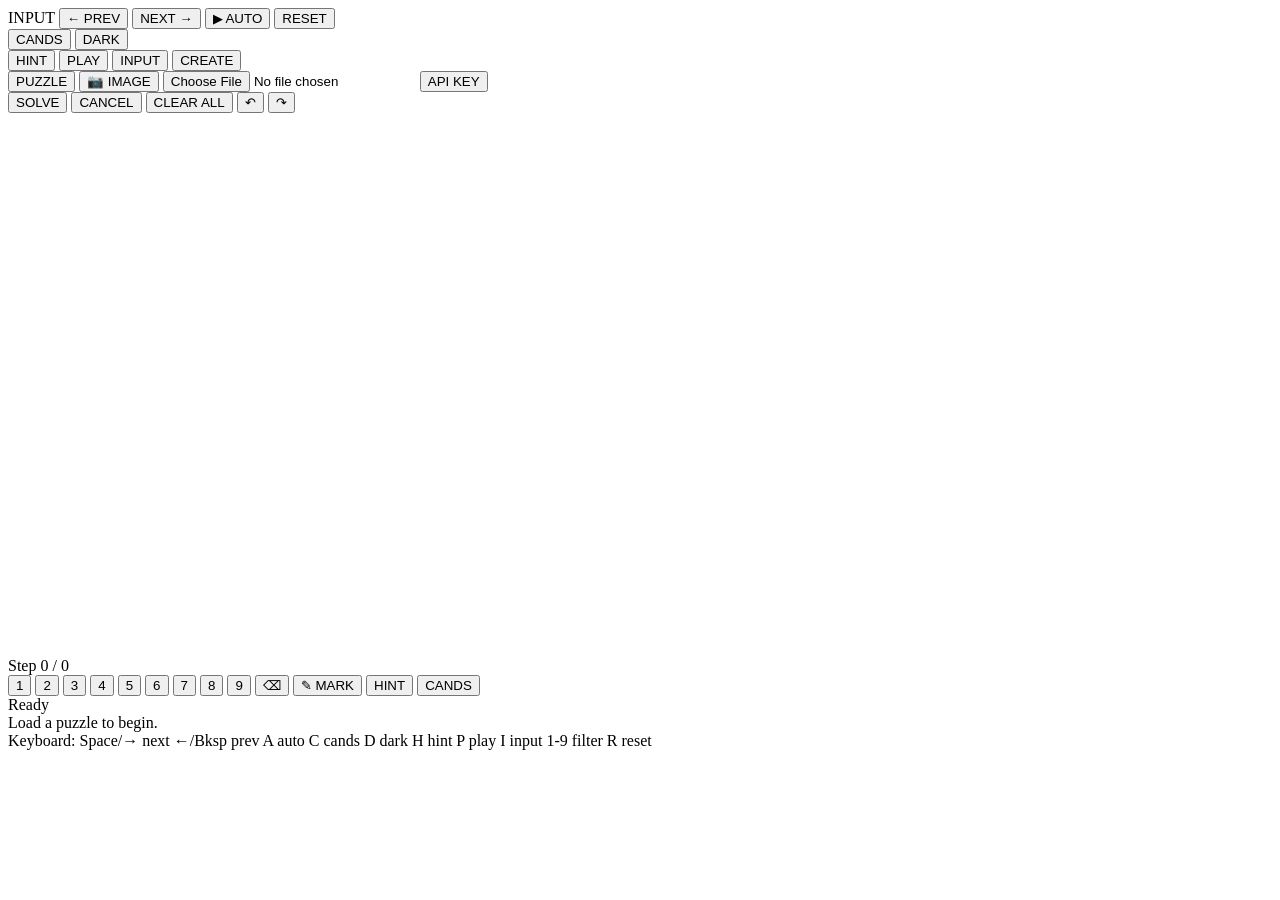
==== sudokusolver/web/static/index.html @ 909a99ff "fix: CANDS in play mode now computes valid candidates from board Previously toggled display of user " ====
<!DOCTYPE html>
<html lang="en">
<head>
  <meta charset="UTF-8">
  <meta name="viewport" content="width=device-width, initial-scale=1.0">
  <title>Sudoku Tutor</title>
  <link rel="stylesheet" href="/static/style.css?v=12">
</head>
<body>
<div id="app">
  <!-- Toolbar -->
  <div id="toolbar">
    <span id="mode-badge">INPUT</span>

    <button class="btn" id="btn-prev" title="Previous step (← / Backspace)">&#x2190; PREV</button>
    <button class="btn" id="btn-next" title="Next step (Space / →)">NEXT &#x2192;</button>
    <button class="btn" id="btn-auto" title="Toggle auto-play (A)">&#x25B6; AUTO</button>
    <button class="btn" id="btn-reset" title="Reset to step 0 (R)">RESET</button>

    <div class="btn-sep"></div>

    <button class="btn" id="btn-cands" title="Toggle candidates (C)">CANDS</button>
    <button class="btn" id="btn-dark" title="Toggle dark mode (D)">DARK</button>

    <div class="btn-sep"></div>

    <button class="btn" id="btn-hint" title="Progressive hint (H)">HINT</button>
    <button class="btn" id="btn-play" title="Enter play mode (P)">PLAY</button>
    <button class="btn" id="btn-input" title="Enter input mode (I)">INPUT</button>
    <button class="btn" id="btn-create" title="Enter create mode">CREATE</button>

    <div class="btn-sep"></div>

    <button class="btn" id="btn-puzzle" title="Puzzle library">PUZZLE</button>
    <button class="btn" id="btn-img-upload" title="Import from image (paste or upload)">&#x1F4F7; IMAGE</button>
    <input type="file" id="img-upload-input" accept="image/*">
    <button class="btn" id="btn-apikey" title="Set Anthropic API key">API KEY</button>

    <div class="btn-sep"></div>

    <div id="digit-filter-row"></div>

    <!-- Input/Create mode controls (hidden in other modes) -->
    <div id="input-controls" style="display:none; display:flex; gap:4px; align-items:center;">
      <button class="btn btn-on" id="btn-input-solve">SOLVE</button>
      <button class="btn" id="btn-input-cancel">CANCEL</button>
      <button class="btn danger" id="btn-input-clear">CLEAR ALL</button>
      <button class="btn" id="btn-undo" title="Undo (Ctrl+Z)">&#x21B6;</button>
      <button class="btn" id="btn-redo" title="Redo (Ctrl+Y)">&#x21B7;</button>
    </div>

    <!-- Play mode controls (hidden in other modes) -->
    <div id="play-controls" style="display:none;">
      <button class="btn" id="btn-play-mark" title="Toggle mark mode (M)">MARK</button>
      <button class="btn" id="btn-play-clear-marks" title="Clear all marks (K)">CLR MARKS</button>
      <button class="btn" id="btn-play-hint" title="Hint (H)">HINT</button>
      <button class="btn danger" id="btn-play-exit" title="Exit play mode (Esc)">EXIT PLAY</button>
    </div>
  </div>

  <!-- Main area -->
  <div id="main-area">
    <div id="grid-area">
      <svg id="grid-svg" width="540" height="540" viewBox="0 0 540 540"
           tabindex="0" role="grid" aria-label="Sudoku grid"></svg>
      <div id="timeline-container">
        <div id="timeline-fill" style="width:0%"></div>
        <span id="timeline-label">Step 0 / 0</span>
      </div>
      <!-- Touch number pad (shown on touch devices in input/play/create modes) -->
      <div id="numpad" class="hidden">
        <button class="numpad-btn" data-digit="1">1</button>
        <button class="numpad-btn" data-digit="2">2</button>
        <button class="numpad-btn" data-digit="3">3</button>
        <button class="numpad-btn" data-digit="4">4</button>
        <button class="numpad-btn" data-digit="5">5</button>
        <button class="numpad-btn" data-digit="6">6</button>
        <button class="numpad-btn" data-digit="7">7</button>
        <button class="numpad-btn" data-digit="8">8</button>
        <button class="numpad-btn" data-digit="9">9</button>
        <button class="numpad-btn del" data-digit="0">&#x232B;</button>
        <button class="numpad-btn mark" id="numpad-mark">&#x270E; MARK</button>
        <button class="numpad-btn hint" id="numpad-hint">HINT</button>
        <button class="numpad-btn cands" id="numpad-cands">CANDS</button>
      </div>
    </div>
    <div id="panel">
      <div class="panel-title" id="panel-title">Ready</div>
      <div class="panel-tier" id="panel-tier"></div>
      <div class="panel-body" id="panel-body">Load a puzzle to begin.</div>
    </div>
  </div>

  <!-- Status bar -->
  <div id="status-bar" id="status-bar">Keyboard: Space/→ next  ←/Bksp prev  A auto  C cands  D dark  H hint  P play  I input  1-9 filter  R reset</div>
</div>

<!-- API key dialog -->
<dialog id="apikey-dialog">
  <div class="dialog-header">
    <span>Anthropic API Key</span>
    <button class="dialog-close" id="apikey-dialog-close">&#x2715;</button>
  </div>
  <div class="dialog-body">
    <p style="font-size:12px; color:var(--text-muted); margin-bottom:10px;">
      Required for image/screenshot puzzle import via Claude vision.<br>
      Stored in your browser only (localStorage). Never sent to the server except during image extraction.
    </p>
    <input type="password" id="apikey-input" placeholder="sk-ant-..." autocomplete="off"
      style="width:100%; padding:7px 10px; font-size:13px; font-family:monospace;
             border:1px solid var(--border); border-radius:4px;
             background:var(--bg); color:var(--text);">
    <div id="apikey-status" style="font-size:11px; margin-top:6px; color:var(--text-muted);"></div>
  </div>
  <div class="dialog-footer">
    <button class="btn danger" id="btn-apikey-clear">Clear</button>
    <button class="btn btn-on" id="btn-apikey-save">Save</button>
  </div>
</dialog>

<!-- Puzzle library dialog -->
<dialog id="puzzle-dialog">
  <div class="dialog-header">
    <span>Puzzle Library</span>
    <button class="dialog-close" id="puzzle-dialog-close">&#x2715;</button>
  </div>
  <div class="dialog-body">
    <div class="tabs" id="puzzle-tabs"></div>
    <div class="puzzle-grid" id="puzzle-list"></div>
  </div>
</dialog>

<!-- Flash overlay -->
<div id="flash-overlay" style="display:none; position:fixed; inset:0; background:rgba(0,0,0,0.5); z-index:9999; display:none; align-items:center; justify-content:center;">
  <div style="background:var(--panel-bg); color:var(--text); border-radius:8px; padding:28px 40px; text-align:center; box-shadow:0 8px 32px rgba(0,0,0,0.4); min-width:260px;">
    <div style="font-size:28px; margin-bottom:12px;">🔍</div>
    <div style="font-size:15px; font-weight:700; margin-bottom:6px;" id="flash-title">Extracting puzzle…</div>
    <div style="font-size:12px; color:var(--text-muted);" id="flash-sub">Sending image to Claude vision API</div>
    <div style="margin-top:16px;"><span class="spinner" style="border-color:var(--btn); border-top-color:transparent;"></span></div>
  </div>
</div>

<script src="/static/app.js?v=12"></script>
</body>
</html>
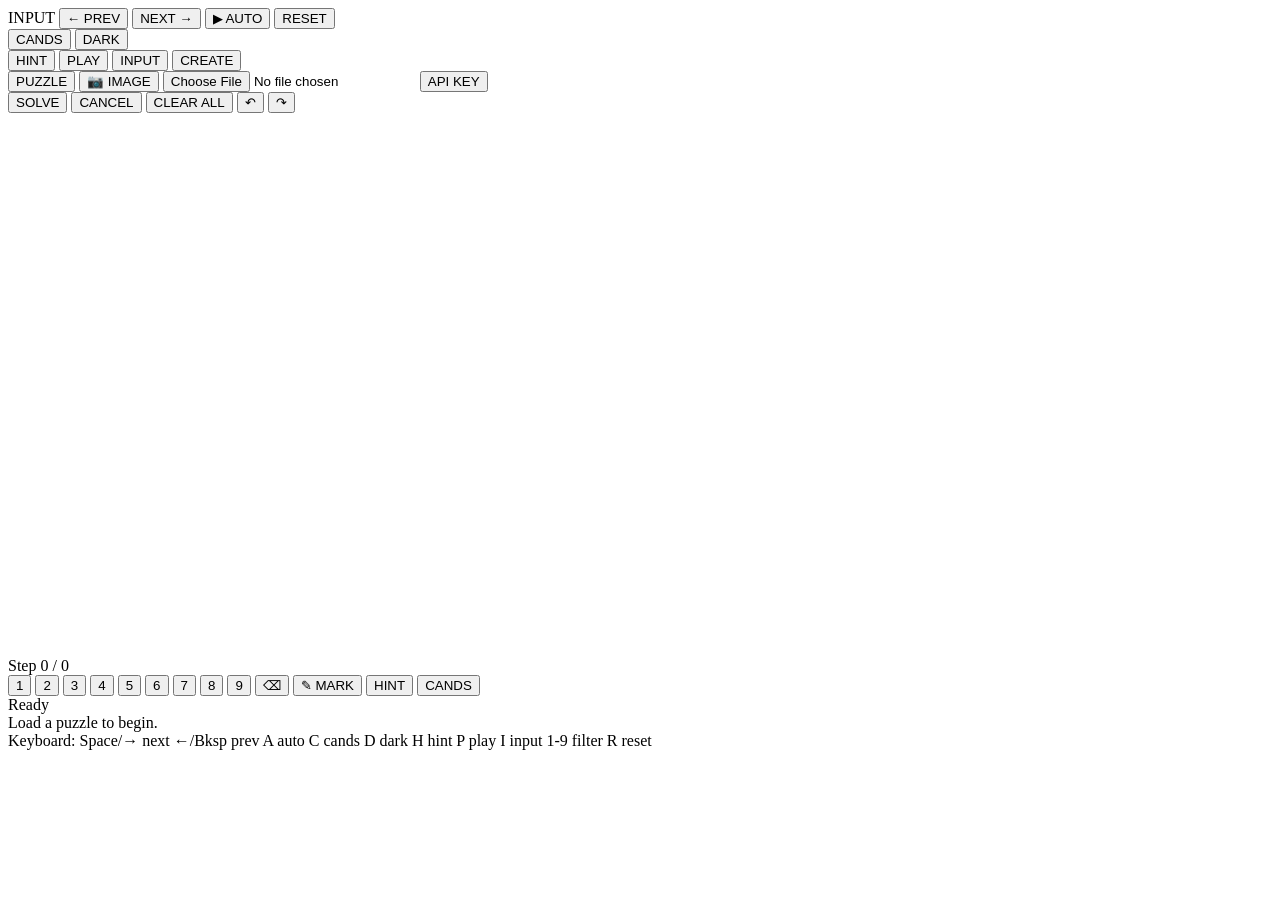
==== commit 52e65743: "fix: show numpad on narrow screens regardless of pointer type Browser responsive design mode (Safari" ====
--- a/sudokusolver/web/static/index.html
+++ b/sudokusolver/web/static/index.html
@@ -4,7 +4,7 @@
   <meta charset="UTF-8">
   <meta name="viewport" content="width=device-width, initial-scale=1.0">
   <title>Sudoku Tutor</title>
-  <link rel="stylesheet" href="/static/style.css?v=12">
+  <link rel="stylesheet" href="/static/style.css?v=16">
 </head>
 <body>
 <div id="app">
@@ -67,6 +67,7 @@
         <div id="timeline-fill" style="width:0%"></div>
         <span id="timeline-label">Step 0 / 0</span>
       </div>
+      <div id="play-stopwatch" style="display:none;">&#x23F1; <span id="stopwatch-time">0:00</span></div>
       <!-- Touch number pad (shown on touch devices in input/play/create modes) -->
       <div id="numpad" class="hidden">
         <button class="numpad-btn" data-digit="1">1</button>
@@ -94,6 +95,16 @@
   <!-- Status bar -->
   <div id="status-bar" id="status-bar">Keyboard: Space/→ next  ←/Bksp prev  A auto  C cands  D dark  H hint  P play  I input  1-9 filter  R reset</div>
 </div>
+
+<!-- Solved banner -->
+<dialog id="solved-dialog">
+  <div style="text-align:center; padding:28px 36px;">
+    <div style="font-size:48px; margin-bottom:8px;">🎉</div>
+    <div style="font-size:22px; font-weight:700; color:var(--ok); margin-bottom:6px;">Puzzle Solved!</div>
+    <div style="font-size:15px; color:var(--text-muted);">Time: <span id="solved-time" style="font-weight:700; color:var(--text);"></span></div>
+    <button class="btn btn-on" id="solved-ok" style="margin-top:20px; min-width:80px;">OK</button>
+  </div>
+</dialog>
 
 <!-- API key dialog -->
 <dialog id="apikey-dialog">
@@ -140,6 +151,6 @@
   </div>
 </div>
 
-<script src="/static/app.js?v=12"></script>
+<script src="/static/app.js?v=16"></script>
 </body>
 </html>
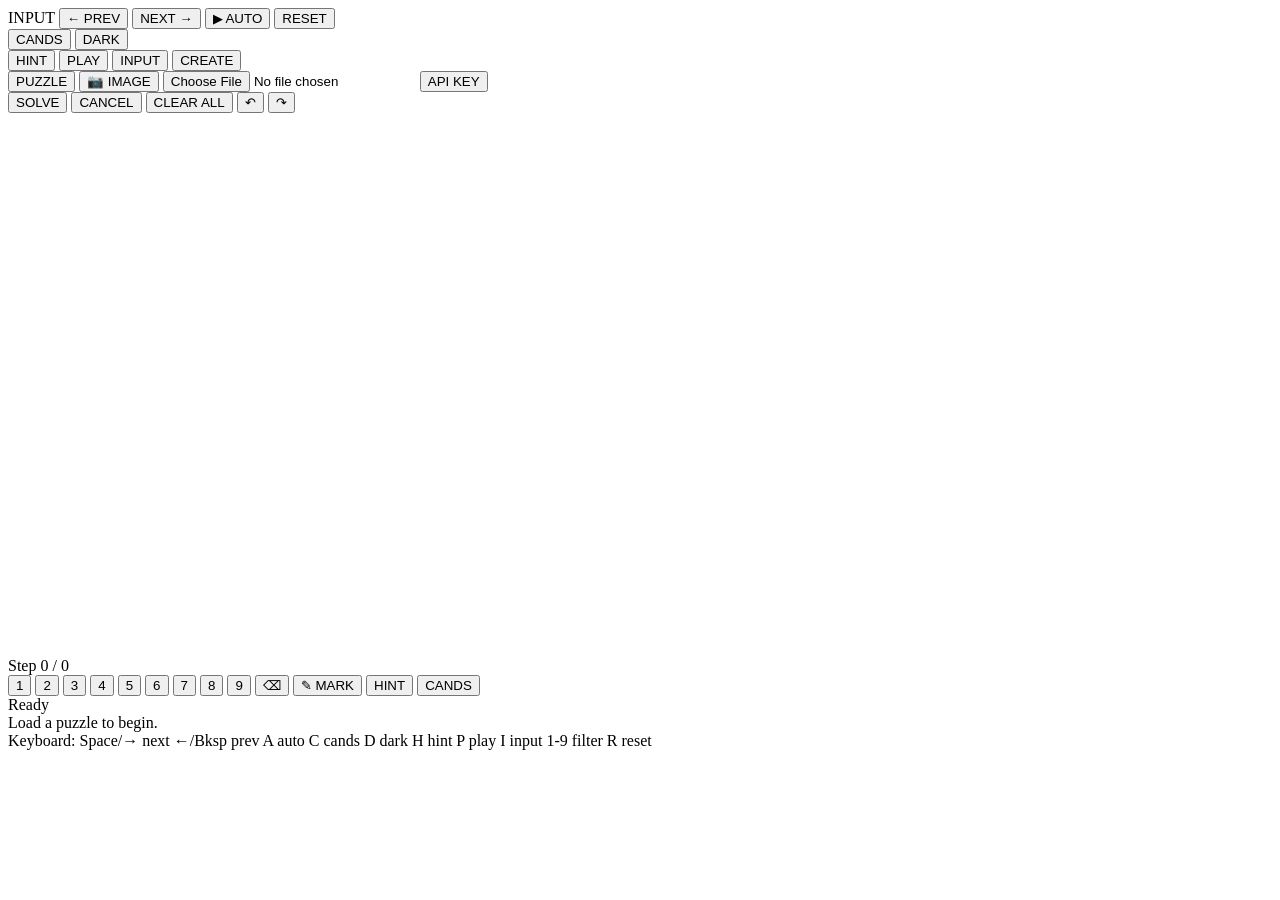
==== commit 42040c0e: "fix: enable horizontal swipe scrolling on toolbar for iOS/Safari overflow:scroll + touch-action:pan-" ====
--- a/sudokusolver/web/static/index.html
+++ b/sudokusolver/web/static/index.html
@@ -4,7 +4,7 @@
   <meta charset="UTF-8">
   <meta name="viewport" content="width=device-width, initial-scale=1.0">
   <title>Sudoku Tutor</title>
-  <link rel="stylesheet" href="/static/style.css?v=16">
+  <link rel="stylesheet" href="/static/style.css?v=17">
 </head>
 <body>
 <div id="app">
@@ -151,6 +151,6 @@
   </div>
 </div>
 
-<script src="/static/app.js?v=16"></script>
+<script src="/static/app.js?v=17"></script>
 </body>
 </html>
